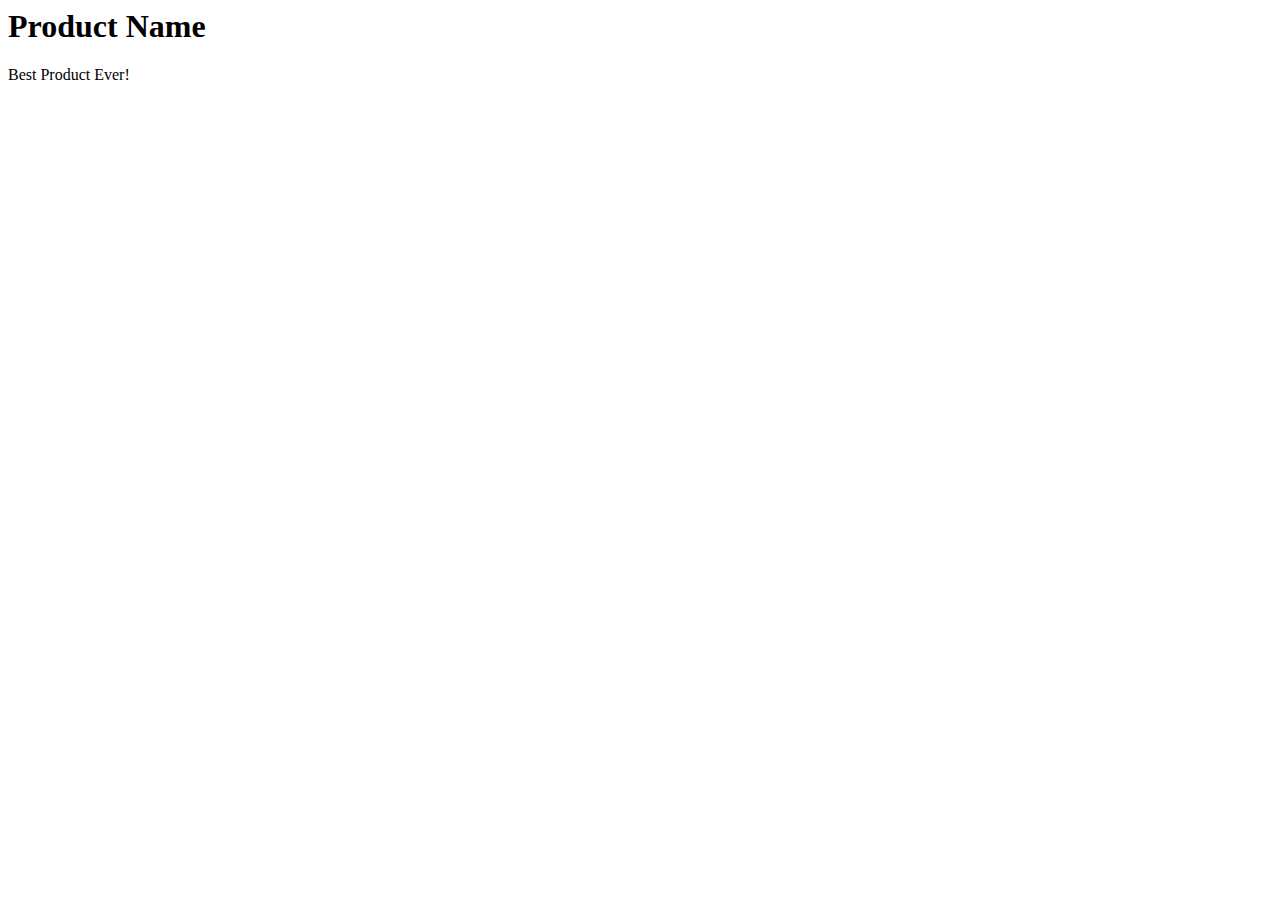
==== index.html @ 5a15f1f2 "HTML5 page boiler plate beginning" ====
<!DOCTYPE><!DOCTYPE html>
<html>
	<head>
		<meta charset="utf-8">
		<meta http-equiv="X-UA-Compatible" content="IE=edge">
		<title>FCC Product Landing Page</title>
		<link rel="stylesheet" href="style.css">
	</head>

	<body>

		<header id="header">
			<h1>Product Name</h1>
			<p>Best Product Ever!</p>
				
		</header>
	

	</body>
</html>
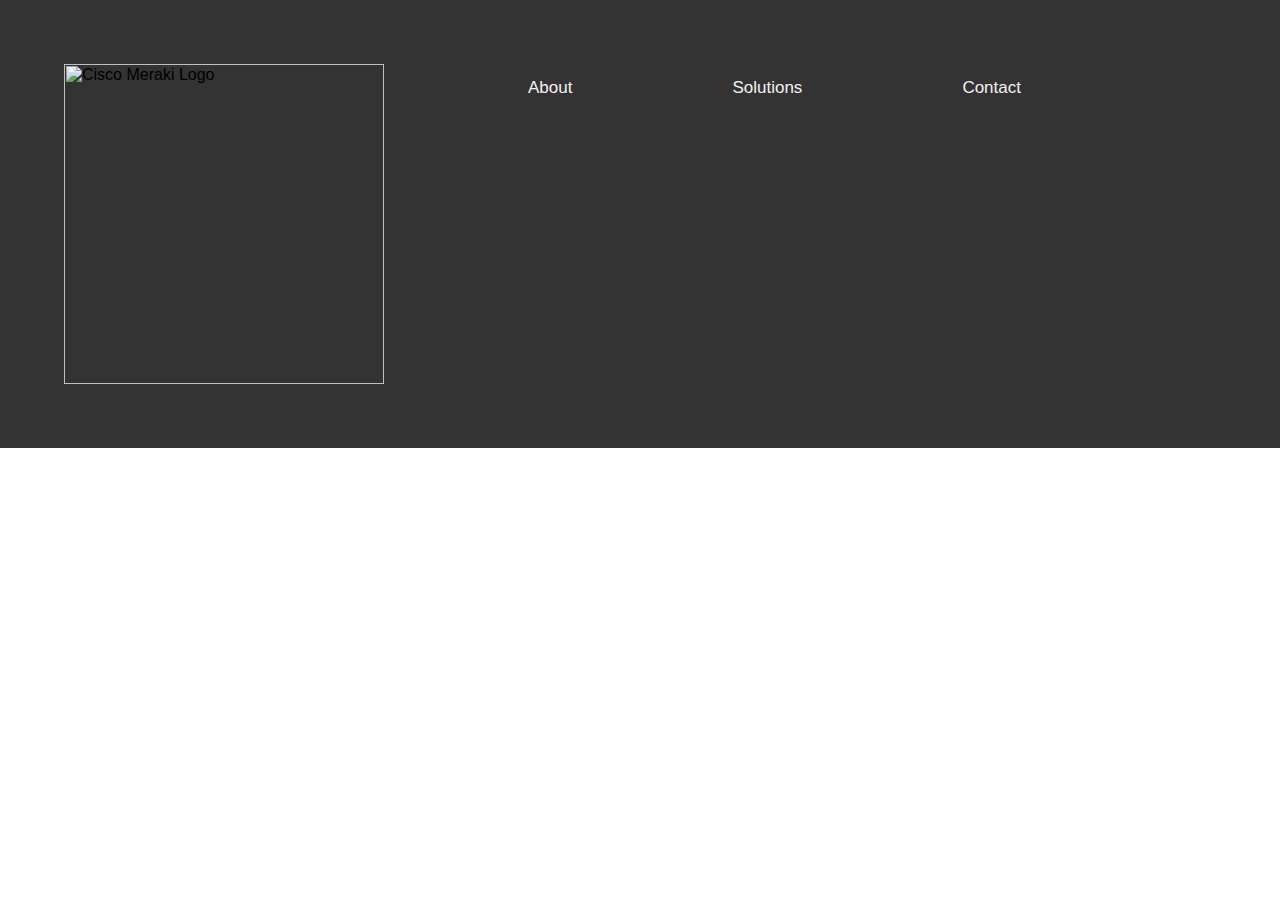
==== commit dbdb68b9: "catching up my commits with my local files" ====
--- a/index.html
+++ b/index.html
@@ -10,11 +10,33 @@
 	<body>
 
 		<header id="header">
-			<h1>Product Name</h1>
-			<p>Best Product Ever!</p>
-				
+			
+			<nav class="nav-bar">
+			  <img id="header-img" src="https://meraki.cisco.com/img/cisco-meraki-logo.png" alt="Cisco Meraki Logo">
+			  <a href="#about">About</a>
+			  <a href="#solutions">Solutions</a>
+			  <a href="#contact">Contact</a>
+			</nav>	
+
 		</header>
-	
+		
+		<div class="container"></div>
+		<section id="hero">
+			<h2>Handcrafted, home-made masterpieces</h2>
+			<form id="form" action="https://www.freecodecamp.com/email-submit">
+				<input name="email" id="email" type="email" placeholder="Enter your email address" required="">
+				<input id="submit" type="submit" value="Get Started" class="btn">
+			</form>
+		</section>
+			<div class="container">
+				<section id="about">
 
-	</body>
-</html>+					<iframe id="video" width="420" height="315"
+					src="https://www.youtube.com/watch?v=AWbdaByhZo0">
+					</iframe>
+
+
+				</section>
+			</div>
+
+	</body>--- a/style.css
+++ b/style.css
@@ -0,0 +1,62 @@
+* {
+  margin: 0;
+  padding: 0;
+  box-sizing: border-box;
+}
+body {
+  margin:0;
+  font-family: Verdana, sans-serif
+}
+
+.nav-bar {
+  overflow: hidden;
+  background-color: #333;
+  position: fixed;
+  top: 0;
+  width: 100%;
+}
+
+.nav-bar a {
+  float: left;
+  display: block;
+  color: #f2f2f2;
+  text-align: center;
+  padding: 14px 16px;
+  text-decoration: none;
+  font-size: 17px;
+  margin: 5%;
+}
+
+.nav-bar a:hover {
+  background: #c0dfa0;
+  color: black;
+}
+
+#header-img {
+  width: 320px;
+  float: left;
+  margin: 5%;
+}
+
+.main {
+  padding: 16px;
+  margin-top: 15%;
+  height: 1500px; /* Used in this example to enable scrolling */
+}
+
+#video {
+  max-width: 560px
+  width: 100%;
+}
+
+#hero {
+
+}
+
+.container {
+  max-width: 1000px;
+  width: 100%;
+  margin: 0 auto;
+}
+
+
